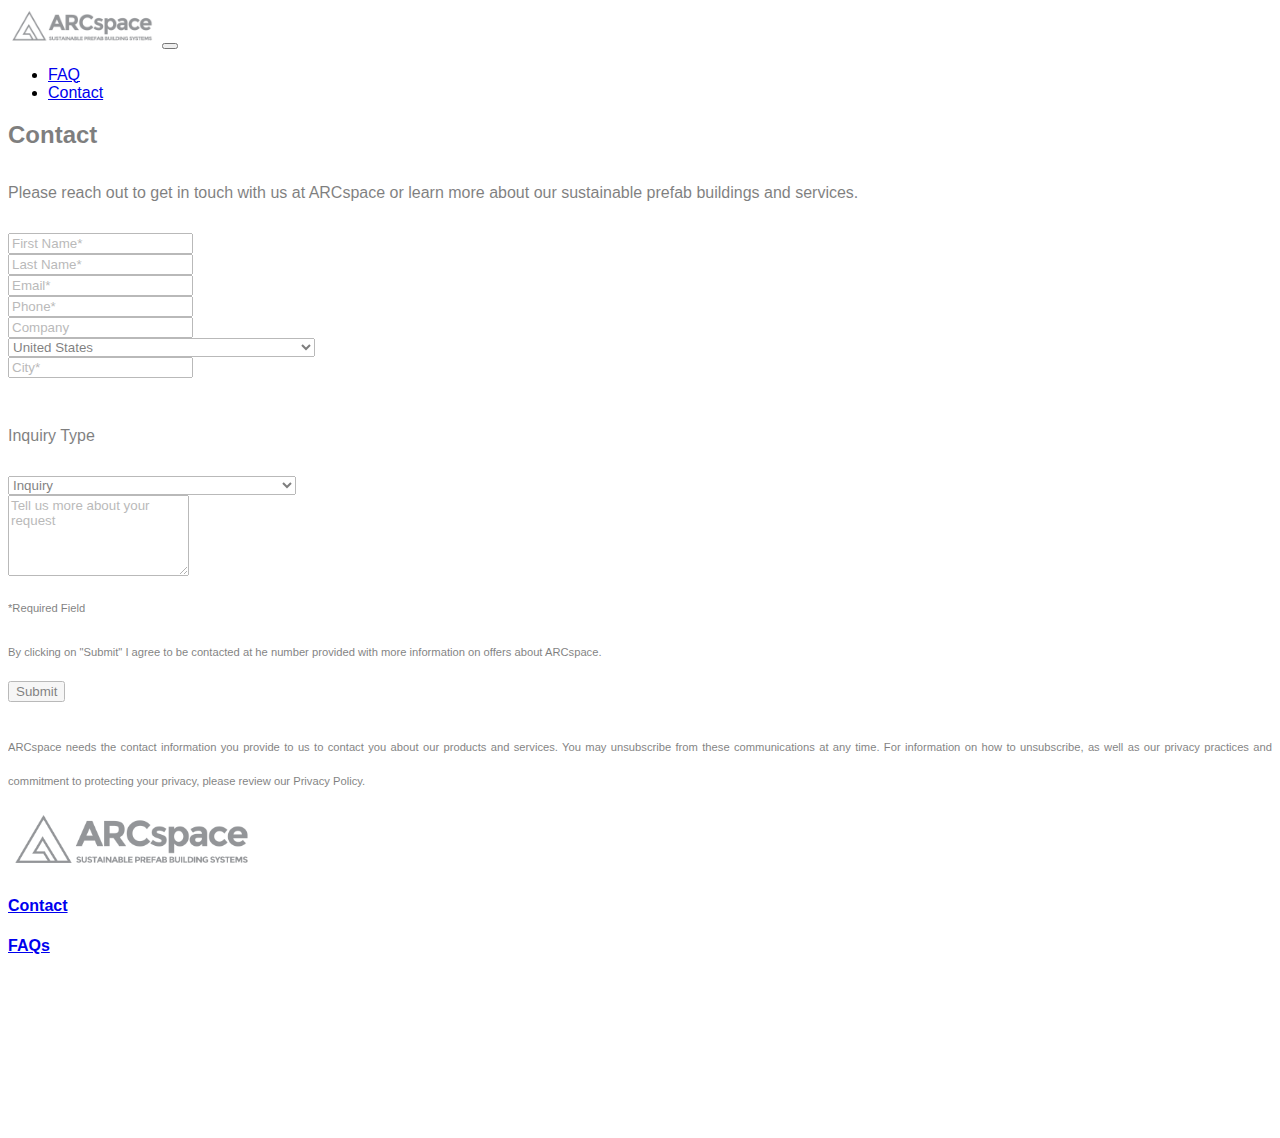
==== contact.html @ 67426a72 "#8-separacion-de-paginas-correccion-p" ====
<!DOCTYPE html>
<html lang="en">
<head>
    <meta charset="UTF-8">
    <meta http-equiv="X-UA-Compatible" content="IE=edge">
    <meta name="viewport" content="width=device-width, initial-scale=1.0">
    <title>Contact</title>
    <link href="./bootstrap-icons/bootstrap-icons.css" rel="stylesheet">
    <link href="https://cdn.jsdelivr.net/npm/bootstrap@5.0.1/dist/css/bootstrap.min.css" rel="stylesheet" integrity="sha384-+0n0xVW2eSR5OomGNYDnhzAbDsOXxcvSN1TPprVMTNDbiYZCxYbOOl7+AMvyTG2x" crossorigin="anonymous">
    <script src="https://cdn.jsdelivr.net/npm/bootstrap@5.0.1/dist/js/bootstrap.bundle.min.js" integrity="sha384-gtEjrD/SeCtmISkJkNUaaKMoLD0//ElJ19smozuHV6z3Iehds+3Ulb9Bn9Plx0x4" crossorigin="anonymous"></script>
    <link rel="stylesheet" href="css/style.css">
    <script src="./js/main.js"></script>
</head>
<body>

    <nav class="navbar navbar-expand-sm navbar-light bg-light sticky-top">
        <div class="container-fluid">
            <a class="navbar-brand" href="index.html"><img src="img/thelogo.png" width="150"></a>
            <button class="navbar-toggler" type="button" data-bs-toggle="collapse" data-bs-target="#navbarText" aria-controls="navbarText" aria-expanded="false" aria-label="Toggle navigation">
                <span class="navbar-toggler-icon"></span>
            </button>
            <div class="collapse navbar-collapse" id="navbarText">
            <ul class="navbar-nav me-auto mb-2 mb-lg-0">
            </ul>
            <ul class="nav navbar-nav navbar-right">
                <li class="nav-item">
                    <a class="nav-link" href="./faq.html">FAQ</a>
                </li>
                <li class="nav-item">
                    <a class="nav-link" href="#">Contact</a>
                </li>
            </ul>
            </div>
        </div>
    </nav>
    <section class="fade_up">
        <!-- Contact -->
        <div class="container">
            <h2 class="text-center">Contact</h2>
            <p>Please reach out to get in touch with us at ARCspace or learn more about our sustainable prefab buildings and services.</p>
            <div class="row">
                <div class="col-lg-12 mt-2 mt-lg-0">
                <form action="forms/contact.php" method="post" role="form" class="php-email-form" data-aos="fade-left">
                    <div class="row">
                        <div class="col-md-6 form-group">
                            <input type="text" name="fname" class="form-control" id="fname" placeholder="First Name*" required>
                        </div>
                        <div class="col-md-6 form-group mt-3 mt-md-0">
                            <input type="text" class="form-control" name="lname" id="lname" placeholder="Last Name*" required>
                        </div>
                    </div>
                    <div class="row">
                        <div class="col-md-6 form-group mt-3">
                            <input type="email" name="email" class="form-control" id="email" placeholder="Email*" required>
                        </div>
                        <div class="col-md-6 form-group mt-3">
                            <input type="number" class="form-control" name="phone" id="phone" placeholder="Phone*" required>
                        </div>
                    </div>
                    <div class="form-group mt-3">
                        <input type="text" class="form-control" name="company" id="company" placeholder="Company" required>
                    </div>
                    <select class="form-select form-group mt-3" aria-label="Default select example">
                        <option value="United States" selected>United States</option>
                        <option value="Afghanistan">Afghanistan</option>
                        <option value="Åland Islands">Åland Islands</option>
                        <option value="Albania">Albania</option>
                        <option value="Algeria">Algeria</option>
                        <option value="American Samoa">American Samoa</option>
                        <option value="Andorra">Andorra</option>
                        <option value="Angola">Angola</option>
                        <option value="Anguilla">Anguilla</option>
                        <option value="Antarctica">Antarctica</option>
                        <option value="Antigua and Barbuda">Antigua and Barbuda</option>
                        <option value="Argentina">Argentina</option>
                        <option value="Armenia">Armenia</option>
                        <option value="Aruba">Aruba</option>
                        <option value="Australia">Australia</option>
                        <option value="Austria">Austria</option>
                        <option value="Azerbaijan">Azerbaijan</option>
                        <option value="Bahamas">Bahamas</option>
                        <option value="Bahrain">Bahrain</option>
                        <option value="Bangladesh">Bangladesh</option>
                        <option value="Barbados">Barbados</option>
                        <option value="Belarus">Belarus</option>
                        <option value="Belgium">Belgium</option>
                        <option value="Belize">Belize</option>
                        <option value="Benin">Benin</option>
                        <option value="Bermuda">Bermuda</option>
                        <option value="Bhutan">Bhutan</option>
                        <option value="Bolivia">Bolivia</option>
                        <option value="Bosnia and Herzegovina">Bosnia and Herzegovina</option>
                        <option value="Botswana">Botswana</option>
                        <option value="Bouvet Island">Bouvet Island</option>
                        <option value="Brazil">Brazil</option>
                        <option value="British Indian Ocean Territory">British Indian Ocean Territory</option>
                        <option value="Brunei Darussalam">Brunei Darussalam</option>
                        <option value="Bulgaria">Bulgaria</option>
                        <option value="Burkina Faso">Burkina Faso</option>
                        <option value="Burundi">Burundi</option>
                        <option value="Cambodia">Cambodia</option>
                        <option value="Cameroon">Cameroon</option>
                        <option value="Canada">Canada</option>
                        <option value="Cape Verde">Cape Verde</option>
                        <option value="Cayman Islands">Cayman Islands</option>
                        <option value="Central African Republic">Central African Republic</option>
                        <option value="Chad">Chad</option>
                        <option value="Chile">Chile</option>
                        <option value="China">China</option>
                        <option value="Christmas Island">Christmas Island</option>
                        <option value="Cocos (Keeling) Islands">Cocos (Keeling) Islands</option>
                        <option value="Colombia">Colombia</option>
                        <option value="Comoros">Comoros</option>
                        <option value="Congo">Congo</option>
                        <option value="Congo, The Democratic Republic of The">Congo, The Democratic Republic of The</option>
                        <option value="Cook Islands">Cook Islands</option>
                        <option value="Costa Rica">Costa Rica</option>
                        <option value="Cote D'ivoire">Cote D'ivoire</option>
                        <option value="Croatia">Croatia</option>
                        <option value="Cuba">Cuba</option>
                        <option value="Cyprus">Cyprus</option>
                        <option value="Czech Republic">Czech Republic</option>
                        <option value="Denmark">Denmark</option>
                        <option value="Djibouti">Djibouti</option>
                        <option value="Dominica">Dominica</option>
                        <option value="Dominican Republic">Dominican Republic</option>
                        <option value="Ecuador">Ecuador</option>
                        <option value="Egypt">Egypt</option>
                        <option value="El Salvador">El Salvador</option>
                        <option value="Equatorial Guinea">Equatorial Guinea</option>
                        <option value="Eritrea">Eritrea</option>
                        <option value="Estonia">Estonia</option>
                        <option value="Ethiopia">Ethiopia</option>
                        <option value="Falkland Islands (Malvinas)">Falkland Islands (Malvinas)</option>
                        <option value="Faroe Islands">Faroe Islands</option>
                        <option value="Fiji">Fiji</option>
                        <option value="Finland">Finland</option>
                        <option value="France">France</option>
                        <option value="French Guiana">French Guiana</option>
                        <option value="French Polynesia">French Polynesia</option>
                        <option value="French Southern Territories">French Southern Territories</option>
                        <option value="Gabon">Gabon</option>
                        <option value="Gambia">Gambia</option>
                        <option value="Georgia">Georgia</option>
                        <option value="Germany">Germany</option>
                        <option value="Ghana">Ghana</option>
                        <option value="Gibraltar">Gibraltar</option>
                        <option value="Greece">Greece</option>
                        <option value="Greenland">Greenland</option>
                        <option value="Grenada">Grenada</option>
                        <option value="Guadeloupe">Guadeloupe</option>
                        <option value="Guam">Guam</option>
                        <option value="Guatemala">Guatemala</option>
                        <option value="Guernsey">Guernsey</option>
                        <option value="Guinea">Guinea</option>
                        <option value="Guinea-bissau">Guinea-bissau</option>
                        <option value="Guyana">Guyana</option>
                        <option value="Haiti">Haiti</option>
                        <option value="Heard Island and Mcdonald Islands">Heard Island and Mcdonald Islands</option>
                        <option value="Holy See (Vatican City State)">Holy See (Vatican City State)</option>
                        <option value="Honduras">Honduras</option>
                        <option value="Hong Kong">Hong Kong</option>
                        <option value="Hungary">Hungary</option>
                        <option value="Iceland">Iceland</option>
                        <option value="India">India</option>
                        <option value="Indonesia">Indonesia</option>
                        <option value="Iran, Islamic Republic of">Iran, Islamic Republic of</option>
                        <option value="Iraq">Iraq</option>
                        <option value="Ireland">Ireland</option>
                        <option value="Isle of Man">Isle of Man</option>
                        <option value="Israel">Israel</option>
                        <option value="Italy">Italy</option>
                        <option value="Jamaica">Jamaica</option>
                        <option value="Japan">Japan</option>
                        <option value="Jersey">Jersey</option>
                        <option value="Jordan">Jordan</option>
                        <option value="Kazakhstan">Kazakhstan</option>
                        <option value="Kenya">Kenya</option>
                        <option value="Kiribati">Kiribati</option>
                        <option value="Korea, Democratic People's Republic of">Korea, Democratic People's Republic of</option>
                        <option value="Korea, Republic of">Korea, Republic of</option>
                        <option value="Kuwait">Kuwait</option>
                        <option value="Kyrgyzstan">Kyrgyzstan</option>
                        <option value="Lao People's Democratic Republic">Lao People's Democratic Republic</option>
                        <option value="Latvia">Latvia</option>
                        <option value="Lebanon">Lebanon</option>
                        <option value="Lesotho">Lesotho</option>
                        <option value="Liberia">Liberia</option>
                        <option value="Libyan Arab Jamahiriya">Libyan Arab Jamahiriya</option>
                        <option value="Liechtenstein">Liechtenstein</option>
                        <option value="Lithuania">Lithuania</option>
                        <option value="Luxembourg">Luxembourg</option>
                        <option value="Macao">Macao</option>
                        <option value="Macedonia, The Former Yugoslav Republic of">Macedonia, The Former Yugoslav Republic of</option>
                        <option value="Madagascar">Madagascar</option>
                        <option value="Malawi">Malawi</option>
                        <option value="Malaysia">Malaysia</option>
                        <option value="Maldives">Maldives</option>
                        <option value="Mali">Mali</option>
                        <option value="Malta">Malta</option>
                        <option value="Marshall Islands">Marshall Islands</option>
                        <option value="Martinique">Martinique</option>
                        <option value="Mauritania">Mauritania</option>
                        <option value="Mauritius">Mauritius</option>
                        <option value="Mayotte">Mayotte</option>
                        <option value="Mexico">Mexico</option>
                        <option value="Micronesia, Federated States of">Micronesia, Federated States of</option>
                        <option value="Moldova, Republic of">Moldova, Republic of</option>
                        <option value="Monaco">Monaco</option>
                        <option value="Mongolia">Mongolia</option>
                        <option value="Montenegro">Montenegro</option>
                        <option value="Montserrat">Montserrat</option>
                        <option value="Morocco">Morocco</option>
                        <option value="Mozambique">Mozambique</option>
                        <option value="Myanmar">Myanmar</option>
                        <option value="Namibia">Namibia</option>
                        <option value="Nauru">Nauru</option>
                        <option value="Nepal">Nepal</option>
                        <option value="Netherlands">Netherlands</option>
                        <option value="Netherlands Antilles">Netherlands Antilles</option>
                        <option value="New Caledonia">New Caledonia</option>
                        <option value="New Zealand">New Zealand</option>
                        <option value="Nicaragua">Nicaragua</option>
                        <option value="Niger">Niger</option>
                        <option value="Nigeria">Nigeria</option>
                        <option value="Niue">Niue</option>
                        <option value="Norfolk Island">Norfolk Island</option>
                        <option value="Northern Mariana Islands">Northern Mariana Islands</option>
                        <option value="Norway">Norway</option>
                        <option value="Oman">Oman</option>
                        <option value="Pakistan">Pakistan</option>
                        <option value="Palau">Palau</option>
                        <option value="Palestinian Territory, Occupied">Palestinian Territory, Occupied</option>
                        <option value="Panama">Panama</option>
                        <option value="Papua New Guinea">Papua New Guinea</option>
                        <option value="Paraguay">Paraguay</option>
                        <option value="Peru">Peru</option>
                        <option value="Philippines">Philippines</option>
                        <option value="Pitcairn">Pitcairn</option>
                        <option value="Poland">Poland</option>
                        <option value="Portugal">Portugal</option>
                        <option value="Puerto Rico">Puerto Rico</option>
                        <option value="Qatar">Qatar</option>
                        <option value="Reunion">Reunion</option>
                        <option value="Romania">Romania</option>
                        <option value="Russian Federation">Russian Federation</option>
                        <option value="Rwanda">Rwanda</option>
                        <option value="Saint Helena">Saint Helena</option>
                        <option value="Saint Kitts and Nevis">Saint Kitts and Nevis</option>
                        <option value="Saint Lucia">Saint Lucia</option>
                        <option value="Saint Pierre and Miquelon">Saint Pierre and Miquelon</option>
                        <option value="Saint Vincent and The Grenadines">Saint Vincent and The Grenadines</option>
                        <option value="Samoa">Samoa</option>
                        <option value="San Marino">San Marino</option>
                        <option value="Sao Tome and Principe">Sao Tome and Principe</option>
                        <option value="Saudi Arabia">Saudi Arabia</option>
                        <option value="Senegal">Senegal</option>
                        <option value="Serbia">Serbia</option>
                        <option value="Seychelles">Seychelles</option>
                        <option value="Sierra Leone">Sierra Leone</option>
                        <option value="Singapore">Singapore</option>
                        <option value="Slovakia">Slovakia</option>
                        <option value="Slovenia">Slovenia</option>
                        <option value="Solomon Islands">Solomon Islands</option>
                        <option value="Somalia">Somalia</option>
                        <option value="South Africa">South Africa</option>
                        <option value="South Georgia and The South Sandwich Islands">South Georgia and The South Sandwich Islands</option>
                        <option value="Spain">Spain</option>
                        <option value="Sri Lanka">Sri Lanka</option>
                        <option value="Sudan">Sudan</option>
                        <option value="Suriname">Suriname</option>
                        <option value="Svalbard and Jan Mayen">Svalbard and Jan Mayen</option>
                        <option value="Swaziland">Swaziland</option>
                        <option value="Sweden">Sweden</option>
                        <option value="Switzerland">Switzerland</option>
                        <option value="Syrian Arab Republic">Syrian Arab Republic</option>
                        <option value="Taiwan, Province of China">Taiwan, Province of China</option>
                        <option value="Tajikistan">Tajikistan</option>
                        <option value="Tanzania, United Republic of">Tanzania, United Republic of</option>
                        <option value="Thailand">Thailand</option>
                        <option value="Timor-leste">Timor-leste</option>
                        <option value="Togo">Togo</option>
                        <option value="Tokelau">Tokelau</option>
                        <option value="Tonga">Tonga</option>
                        <option value="Trinidad and Tobago">Trinidad and Tobago</option>
                        <option value="Tunisia">Tunisia</option>
                        <option value="Turkey">Turkey</option>
                        <option value="Turkmenistan">Turkmenistan</option>
                        <option value="Turks and Caicos Islands">Turks and Caicos Islands</option>
                        <option value="Tuvalu">Tuvalu</option>
                        <option value="Uganda">Uganda</option>
                        <option value="Ukraine">Ukraine</option>
                        <option value="United Arab Emirates">United Arab Emirates</option>
                        <option value="United Kingdom">United Kingdom</option>
                        <option value="United States Minor Outlying Islands">United States Minor Outlying Islands</option>
                        <option value="Uruguay">Uruguay</option>
                        <option value="Uzbekistan">Uzbekistan</option>
                        <option value="Vanuatu">Vanuatu</option>
                        <option value="Venezuela">Venezuela</option>
                        <option value="Viet Nam">Viet Nam</option>
                        <option value="Virgin Islands, British">Virgin Islands, British</option>
                        <option value="Virgin Islands, U.S.">Virgin Islands, U.S.</option>
                        <option value="Wallis and Futuna">Wallis and Futuna</option>
                        <option value="Western Sahara">Western Sahara</option>
                        <option value="Yemen">Yemen</option>
                        <option value="Zambia">Zambia</option>
                        <option value="Zimbabwe">Zimbabwe</option>
                    </select>
                    <div class="form-group mt-4">
                        <input type="text" class="form-control" name="city" id="country" placeholder="City*" required>
                    </div>
                    <br>
                    <div class="row">
                        <div class="col-md-3 form-group">
                            <p>Inquiry Type</p>
                        </div>
                        <div class="col-md-9 form-group">
                            <select class="form-select form-group" aria-label="Default select example">
                                <option selected>Inquiry</option>
                                <option value="ADU">ADU</option>
                                <option value="Multiple Units">Multiple Units</option>
                                <option value="Government/Homeless & Affordable Housing">Government/Homeless & Affordable Housing</option>
                            </select>
                        </div>
                    </div>
                    <div class="form-group mt-3">
                        <textarea class="form-control" name="message" rows="5" placeholder="Tell us more about your request" required></textarea>
                    </div>
                    <p style="font-size: 0.7rem;">*Required Field</p>
                    <p style="font-size: 0.7rem; text-align: justify;">By clicking on "Submit" I agree to be contacted at he number provided with more information on offers about ARCspace.</p>
                    <div class="text-center"><button class="btn btn-success" type="submit">Submit</button></div>
                    <br>
                    <p style="font-size: 0.7rem; text-align: justify;">ARCspace needs the contact information you provide to us to contact you about our products and services. You may unsubscribe from these communications at any time. For information on how to unsubscribe, as well as our privacy practices and commitment to protecting your privacy, please review our Privacy Policy.</p>
                </form>
            </div>
            </div>
        </div>
        <!-- END CONTACT -->
    </section>

    <!-- FOOTER -->
    <footer>
        <div class="container-fluid">
            <div class="row text-center d-flex justify-content-center">
                <div class="col-md-4 mt-5">
                    <a href="#">
                        <img src="./img/thelogo.png" width="250">
                    </a>
                </div>
                <div class="col-md-4 mt-5 text-white">
                    <a href="#contact" class="text-white text-decoration-none"><h4>Contact</h4></a>
                </div>
                <div class="col-md-4 mt-5 text-white">
                    <a href="#faq" class="text-white text-decoration-none"><h4>FAQs</h4></a>
                </div>
            </div>
        </div>
    </footer>
    <!-- END FOOTER -->
    <!-- <a href="#" class="back-to-top d-flex align-items-center justify-content-center"><i class="bi bi-arrow-up-short"></i></a> -->
</body>
</html>
---- css/style.css ----
*{
    font-family: 'Segoe UI', Tahoma, Geneva, Verdana, sans-serif;
}
html {
    scroll-behavior: smooth;
  }  

  p{
      line-height: 3;
  }
/* FOOTER */
footer {
    background-image: url("../img/3.jpg");
    background-repeat: no-repeat;
    background-position: center center;
    background-size: cover;
    height: 20rem;
    /* position: relative; */
}

/* EFECTOS */
    section{
        opacity: 0.5;
        transition: all 1.5s;
    }
    .transformup{
        transform: translateY(20%);
    }
    .transformdown{
        transform: translateY(-20%);
    }
    .transformleft{
        transform: translateX(20%);
    }
    .transformright{
        transform: translateX(-20%);
    }
    .aparece{
        opacity: 1;
        transform: none;
    }

/* VIDEOS */
.video-container {
    width: 100%;
    height: 100vh;
    overflow: hidden;
    position: relative;
}
  
.video-container video {
    /* width: 100%;
    height: auto; */
    min-width: 100%;
    min-height: 100%;
    position: absolute;
    top: 50%;
    left: 50%;
    transform: translateX(-50%) translateY(-50%);
}
  
  /* Just styling the content of the div, the *magic* in the previous rules */
.videobut {
    z-index: 1;
    position: relative;
    text-align: center;
    color: #dc0000;
    top: 80vh;
}

.modalvid {
    width: 100%;
    height: auto;
}
.mission{
    font-weight: 900; 
    font-style: italic; 
    font-size: 100px;
}

@media (max-width: 500px){
    .modalvid {
        width: 100%;
        height: auto;
    }
    .mission{
        font-weight: 900; 
        font-style: italic; 
        font-size: 50px;
    }
}
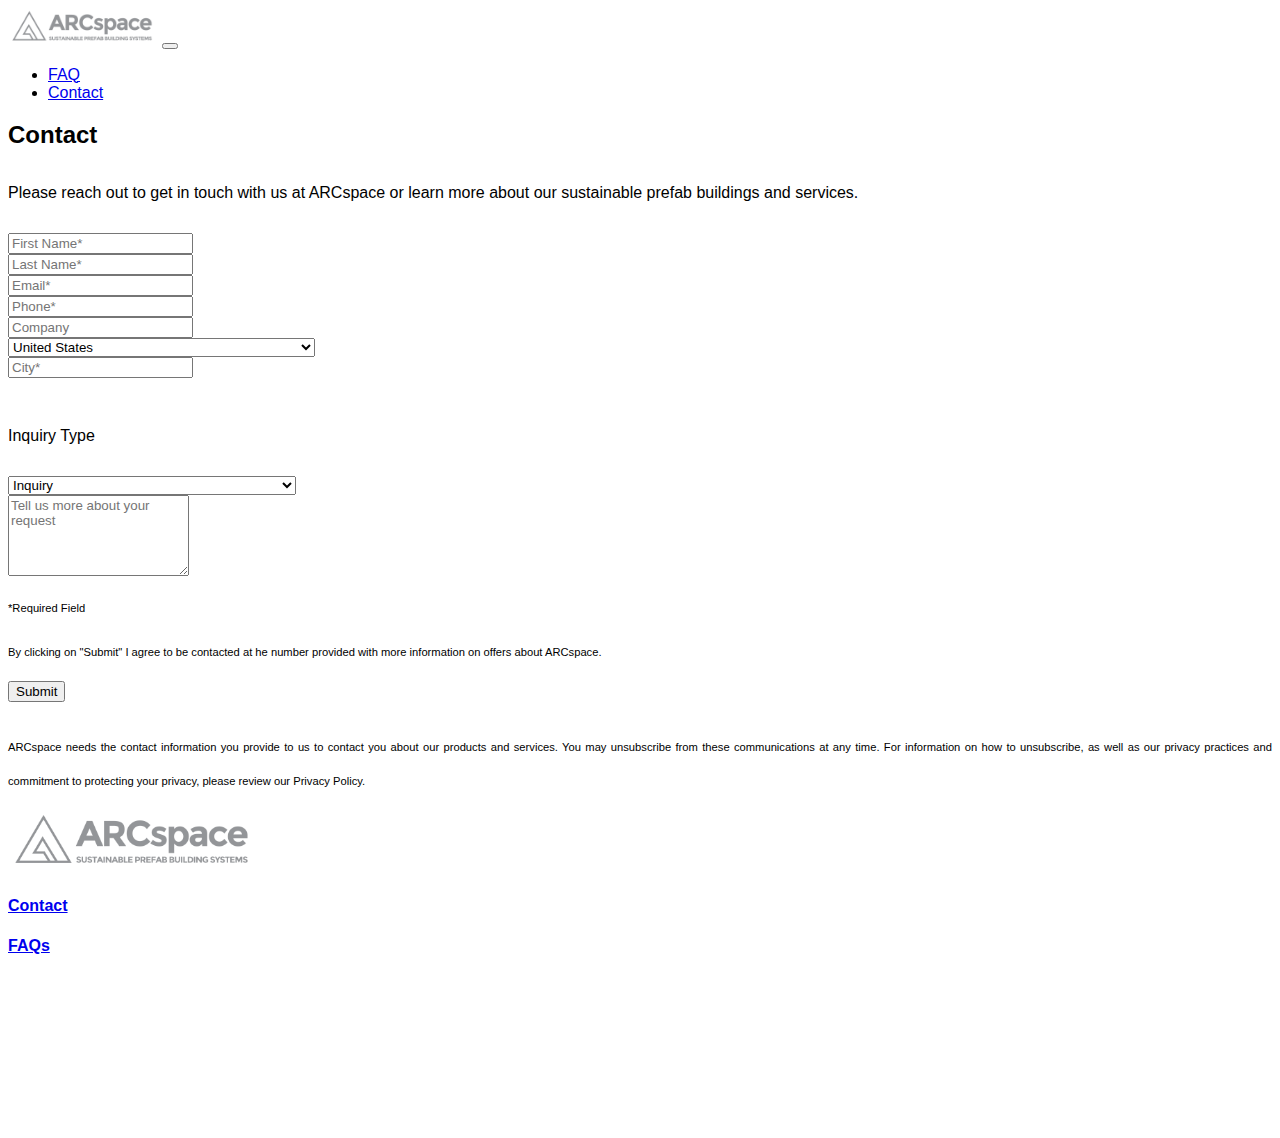
==== commit 79194443: "#9-cambios-video-footerspags-efectos" ====
--- a/contact.html
+++ b/contact.html
@@ -33,7 +33,7 @@
             </div>
         </div>
     </nav>
-    <section class="fade_up">
+    <section style="opacity: 1;">
         <!-- Contact -->
         <div class="container">
             <h2 class="text-center">Contact</h2>
@@ -348,10 +348,10 @@
                     </a>
                 </div>
                 <div class="col-md-4 mt-5 text-white">
-                    <a href="#contact" class="text-white text-decoration-none"><h4>Contact</h4></a>
+                    <a href="/contact.html" class="text-white text-decoration-none"><h4>Contact</h4></a>
                 </div>
                 <div class="col-md-4 mt-5 text-white">
-                    <a href="#faq" class="text-white text-decoration-none"><h4>FAQs</h4></a>
+                    <a href="/faq.html" class="text-white text-decoration-none"><h4>FAQs</h4></a>
                 </div>
             </div>
         </div>
--- a/css/style.css
+++ b/css/style.css
@@ -1,13 +1,14 @@
-*{
+* {
     font-family: 'Segoe UI', Tahoma, Geneva, Verdana, sans-serif;
 }
+
 html {
     scroll-behavior: smooth;
-  }  
+}  
 
-  p{
-      line-height: 3;
-  }
+p {
+    line-height: 3;
+}
 /* FOOTER */
 footer {
     background-image: url("../img/3.jpg");
@@ -40,8 +41,8 @@
         transform: none;
     }
 
-/* VIDEOS */
-.video-container {
+/* VIDEOS FULLSCREEN CHIDO */
+/* .video-container {
     width: 100%;
     height: 100vh;
     overflow: hidden;
@@ -49,8 +50,6 @@
 }
   
 .video-container video {
-    /* width: 100%;
-    height: auto; */
     min-width: 100%;
     min-height: 100%;
     position: absolute;
@@ -58,11 +57,29 @@
     left: 50%;
     transform: translateX(-50%) translateY(-50%);
 }
-  
-  /* Just styling the content of the div, the *magic* in the previous rules */
+
 .videobut {
     z-index: 1;
     position: relative;
+    text-align: center;
+    color: #dc0000;
+    top: 80vh;
+} */
+
+/* VIDEO RESPONSIVE */
+video {
+    width: 100%;
+    height: auto;
+}
+
+.video-container {
+    width: 100%;
+    height: auto;
+}
+
+.videobut {
+    z-index: 1;
+    /* position: relative; */
     text-align: center;
     color: #dc0000;
     top: 80vh;
@@ -72,6 +89,7 @@
     width: 100%;
     height: auto;
 }
+
 .mission{
     font-weight: 900; 
     font-style: italic; 
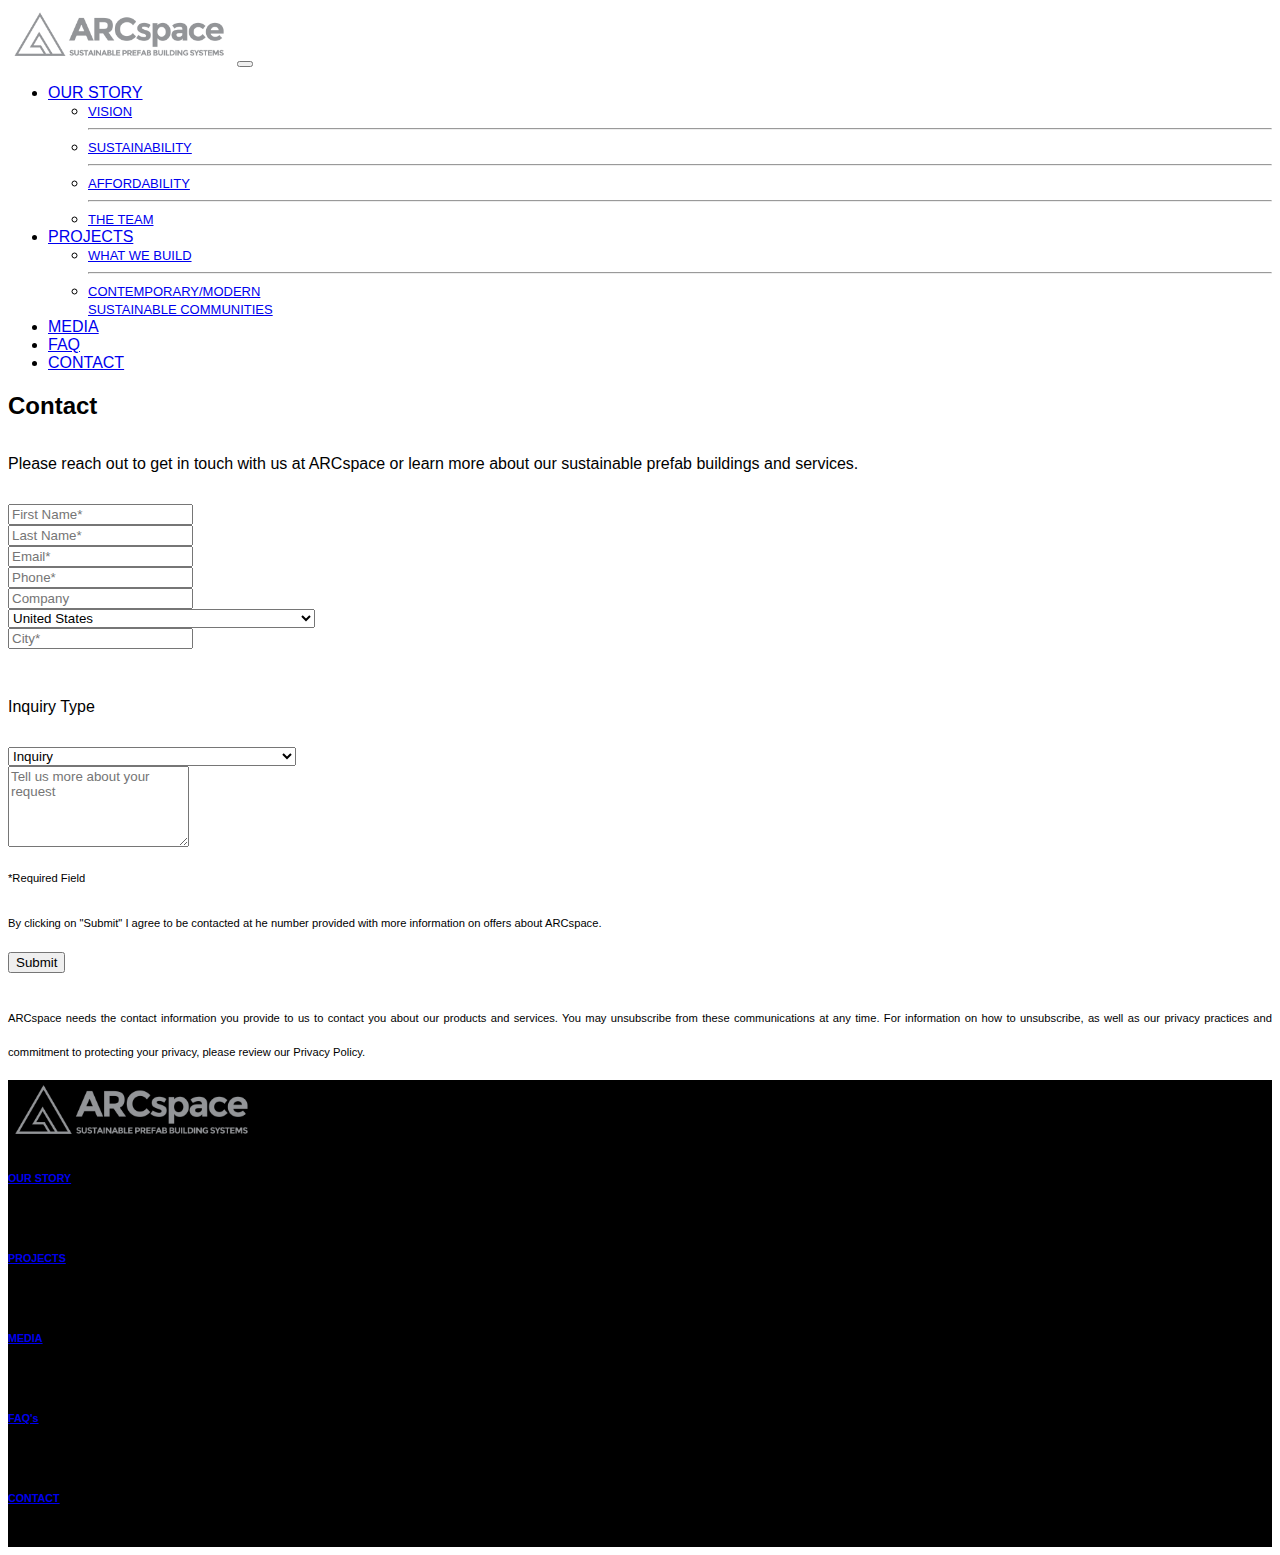
==== commit a7eed877: "#11-navbarcompleta-navbarenfaqycontact-footerhoverytodoslados" ====
--- a/contact.html
+++ b/contact.html
@@ -12,22 +12,43 @@
     <script src="./js/main.js"></script>
 </head>
 <body>
-
     <nav class="navbar navbar-expand-sm navbar-light bg-light sticky-top">
         <div class="container-fluid">
-            <a class="navbar-brand" href="index.html"><img src="img/thelogo.png" width="150"></a>
+            <a class="navbar-brand" href="index.html"><img src="img/thelogo.png" width="225"></a>
             <button class="navbar-toggler" type="button" data-bs-toggle="collapse" data-bs-target="#navbarText" aria-controls="navbarText" aria-expanded="false" aria-label="Toggle navigation">
                 <span class="navbar-toggler-icon"></span>
             </button>
             <div class="collapse navbar-collapse" id="navbarText">
-            <ul class="navbar-nav me-auto mb-2 mb-lg-0">
-            </ul>
+            <ul class="navbar-nav me-auto mb-2 mb-lg-0"></ul>
             <ul class="nav navbar-nav navbar-right">
+                <li class="nav-item dropdown">
+                    <a class="nav-link dropdown-toggle" href="#" id="navbarDropdownMenuLink" role="button" data-bs-toggle="dropdown" aria-expanded="false">
+                        OUR STORY
+                    </a>
+                    <ul class="dropdown-menu" aria-labelledby="navbarDropdownMenuLink">
+                        <li><a class="dropdown-item" href="#">VISION</a></li><hr>
+                        <li><a class="dropdown-item" href="#">SUSTAINABILITY</a></li><hr>
+                        <li><a class="dropdown-item" href="#">AFFORDABILITY</a></li><hr>
+                        <li><a class="dropdown-item" href="#">THE TEAM</a></li>
+                    </ul>
+                </li>
+                <li class="nav-item dropdown">
+                    <a class="nav-link dropdown-toggle" href="#" id="navbarDropdownMenuLink" role="button" data-bs-toggle="dropdown" aria-expanded="false">
+                        PROJECTS
+                    </a>
+                    <ul class="dropdown-menu" aria-labelledby="navbarDropdownMenuLink">
+                        <li><a class="dropdown-item" href="#">WHAT WE BUILD</a></li><hr>
+                        <li><a class="dropdown-item" href="#">CONTEMPORARY/MODERN<br>SUSTAINABLE COMMUNITIES</a></li>
+                    </ul>
+                </li>
+                <li class="nav-item">
+                    <a class="nav-link" href="#">MEDIA</a>
+                </li>
                 <li class="nav-item">
                     <a class="nav-link" href="./faq.html">FAQ</a>
                 </li>
                 <li class="nav-item">
-                    <a class="nav-link" href="#">Contact</a>
+                    <a class="nav-link" href="./contact.html">CONTACT</a>
                 </li>
             </ul>
             </div>
@@ -342,16 +363,17 @@
     <footer>
         <div class="container-fluid">
             <div class="row text-center d-flex justify-content-center">
-                <div class="col-md-4 mt-5">
+                <div class="col-md mt-5">
                     <a href="#">
                         <img src="./img/thelogo.png" width="250">
                     </a>
                 </div>
-                <div class="col-md-4 mt-5 text-white">
-                    <a href="/contact.html" class="text-white text-decoration-none"><h4>Contact</h4></a>
-                </div>
-                <div class="col-md-4 mt-5 text-white">
-                    <a href="/faq.html" class="text-white text-decoration-none"><h4>FAQs</h4></a>
+                <div class="col-md mt-5 text-white">
+                    <a href="#" class="text-white text-decoration-none"><h6>OUR STORY</h6></a><br>
+                    <a href="#" class="text-white text-decoration-none"><h6>PROJECTS</h6></a><br>
+                    <a href="#" class="text-white text-decoration-none"><h6>MEDIA</h6></a><br>
+                    <a href="/faq.html" class="text-white text-decoration-none"><h6>FAQ's</h6></a><br>
+                    <a href="/contact.html" class="text-white text-decoration-none"><h6>CONTACT</h6></a><br>
                 </div>
             </div>
         </div>
--- a/css/style.css
+++ b/css/style.css
@@ -1,3 +1,13 @@
+/* NAVBAR */
+.dropdown-item {
+    font-size: small;
+}
+
+li a:hover {
+    color: green !important;
+    font-weight: bold;
+}
+
 * {
     font-family: 'Segoe UI', Tahoma, Geneva, Verdana, sans-serif;
 }
@@ -10,12 +20,17 @@
     line-height: 3;
 }
 /* FOOTER */
+footer a:hover {
+    color: green !important;
+}
+
 footer {
-    background-image: url("../img/3.jpg");
+    background-color: black;
+    /* background-image: url("../img/3.jpg"); */
     background-repeat: no-repeat;
     background-position: center center;
     background-size: cover;
-    height: 20rem;
+    /* height: 20rem; */
     /* position: relative; */
 }
 
@@ -91,7 +106,7 @@
 }
 
 .mission{
-    font-weight: 900; 
+    font-weight: 900;
     font-style: italic; 
     font-size: 100px;
 }
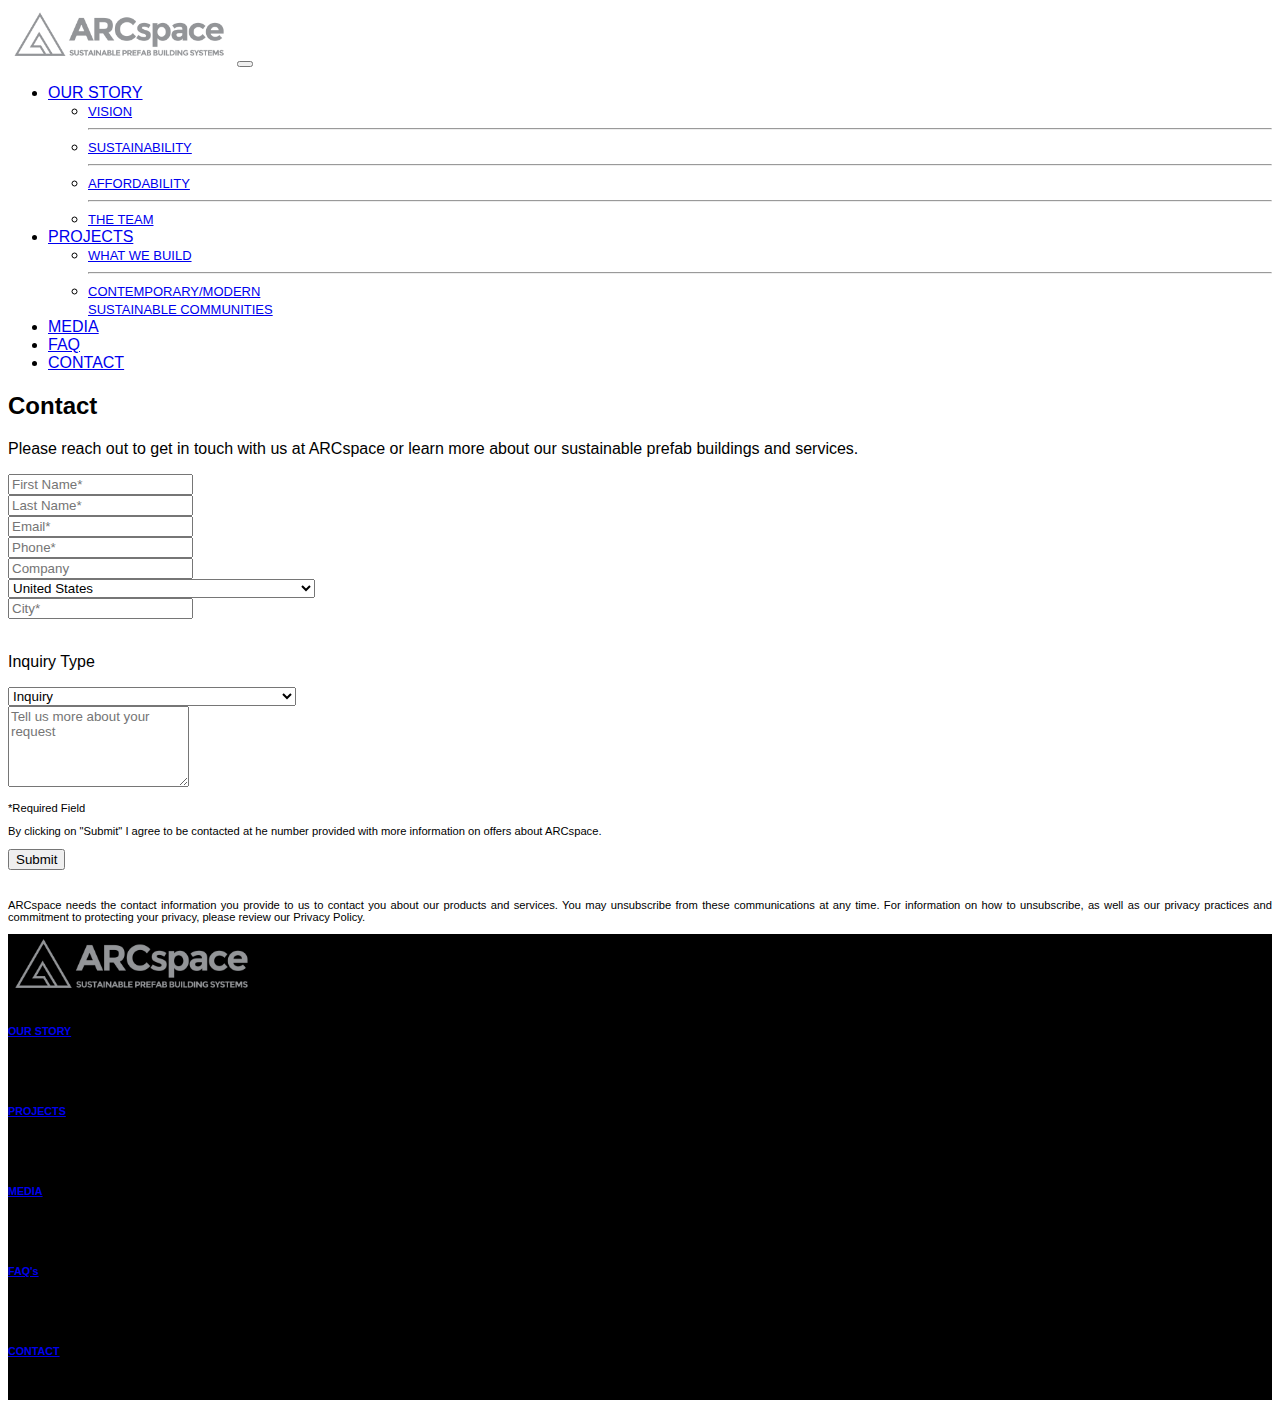
==== commit bab0a49a: "#17-home-complete" ====
--- a/contact.html
+++ b/contact.html
@@ -26,9 +26,9 @@
                         OUR STORY
                     </a>
                     <ul class="dropdown-menu" aria-labelledby="navbarDropdownMenuLink">
-                        <li><a class="dropdown-item" href="#">VISION</a></li><hr>
+                        <li><a class="dropdown-item" href="/vision.html">VISION</a></li><hr>
                         <li><a class="dropdown-item" href="#">SUSTAINABILITY</a></li><hr>
-                        <li><a class="dropdown-item" href="#">AFFORDABILITY</a></li><hr>
+                        <li><a class="dropdown-item" href="/affordability.html">AFFORDABILITY</a></li><hr>
                         <li><a class="dropdown-item" href="#">THE TEAM</a></li>
                     </ul>
                 </li>
--- a/css/style.css
+++ b/css/style.css
@@ -1,10 +1,73 @@
+/* HIGHLIGHT */
+/* .highlight {
+    background-color:lightgoldenrodyellow;
+} */
+
+/* PROJECTS */
+.projimg {
+    width: 550px;
+    height: 300px;
+
+}
+
+@media (max-width: 760px) {
+    .projimg {
+        width: 350px;
+        height: 200px;
+    }
+
+    h1.contem {
+        font-size: 1.6rem;
+    }
+}
+
+/* TEAM SECTION */
+.vl.team {
+    border-top: 5px solid rgb(22, 65, 3);
+    border-left: 0px solid;
+    width: 100%;
+    display: inline-block;
+}
+
+.teamimg {
+    height: 200px;
+    width: 200px;
+}
+
+.teamtitle {
+    font-weight: bold;
+}
+
+.teamtitle.name {
+    color: rgb(22, 65, 3);
+}
+
+.teamdes {
+    font-size: 1rem;
+}
+
+/* Linea vertical */
+.vl {
+    border-left: 3px solid rgb(22, 65, 3);
+    height: 50px;
+    display: inline-block;
+    margin-right: 0.5rem;
+    margin-left: 0.5rem;
+}
+.titleHR{
+    width: 30%;
+    border: none;
+    height: 10px;
+    color: rgb(22, 65, 3);
+    
+}
 /* NAVBAR */
 .dropdown-item {
     font-size: small;
 }
 
 li a:hover {
-    color: green !important;
+    color: rgb(22, 65, 3) !important;
     font-weight: bold;
 }
 
@@ -16,12 +79,36 @@
     scroll-behavior: smooth;
 }  
 
+/* TITULOS */
+h6.subtitulo {
+    color: grey;
+    font-size: 0.7rem;
+}
+
+.titulo {
+    display: inline-block;
+}
+
+.titles{
+    color: grey;
+    font-family: 'Times New Roman', Times, serif;
+}
+.subtitles{
+    font-weight: bold;
+}
+
+.bgris{
+    width: 250px;
+    height: 250px;
+}
+
 p {
-    line-height: 3;
-}
+    text-align: justify;
+}
+
 /* FOOTER */
 footer a:hover {
-    color: green !important;
+    color: rgb(22, 65, 3) !important;
 }
 
 footer {
@@ -104,7 +191,18 @@
     width: 100%;
     height: auto;
 }
-
+.galleryImg{
+    width: 350px;
+    height: 250px;
+}
+.learnMore{
+    margin-left: 200px;
+}
+.padImg{
+    margin-top: 100px;
+    width: 400px; 
+    height: 350px;
+}
 .mission{
     font-weight: 900;
     font-style: italic; 
@@ -121,4 +219,12 @@
         font-style: italic; 
         font-size: 50px;
     }
+    .learnMore{
+        margin-left: 0px;
+    }
+    .padImg{
+        margin-top: 0px;
+        width: 300px; 
+        height: 250px;
+    }
 }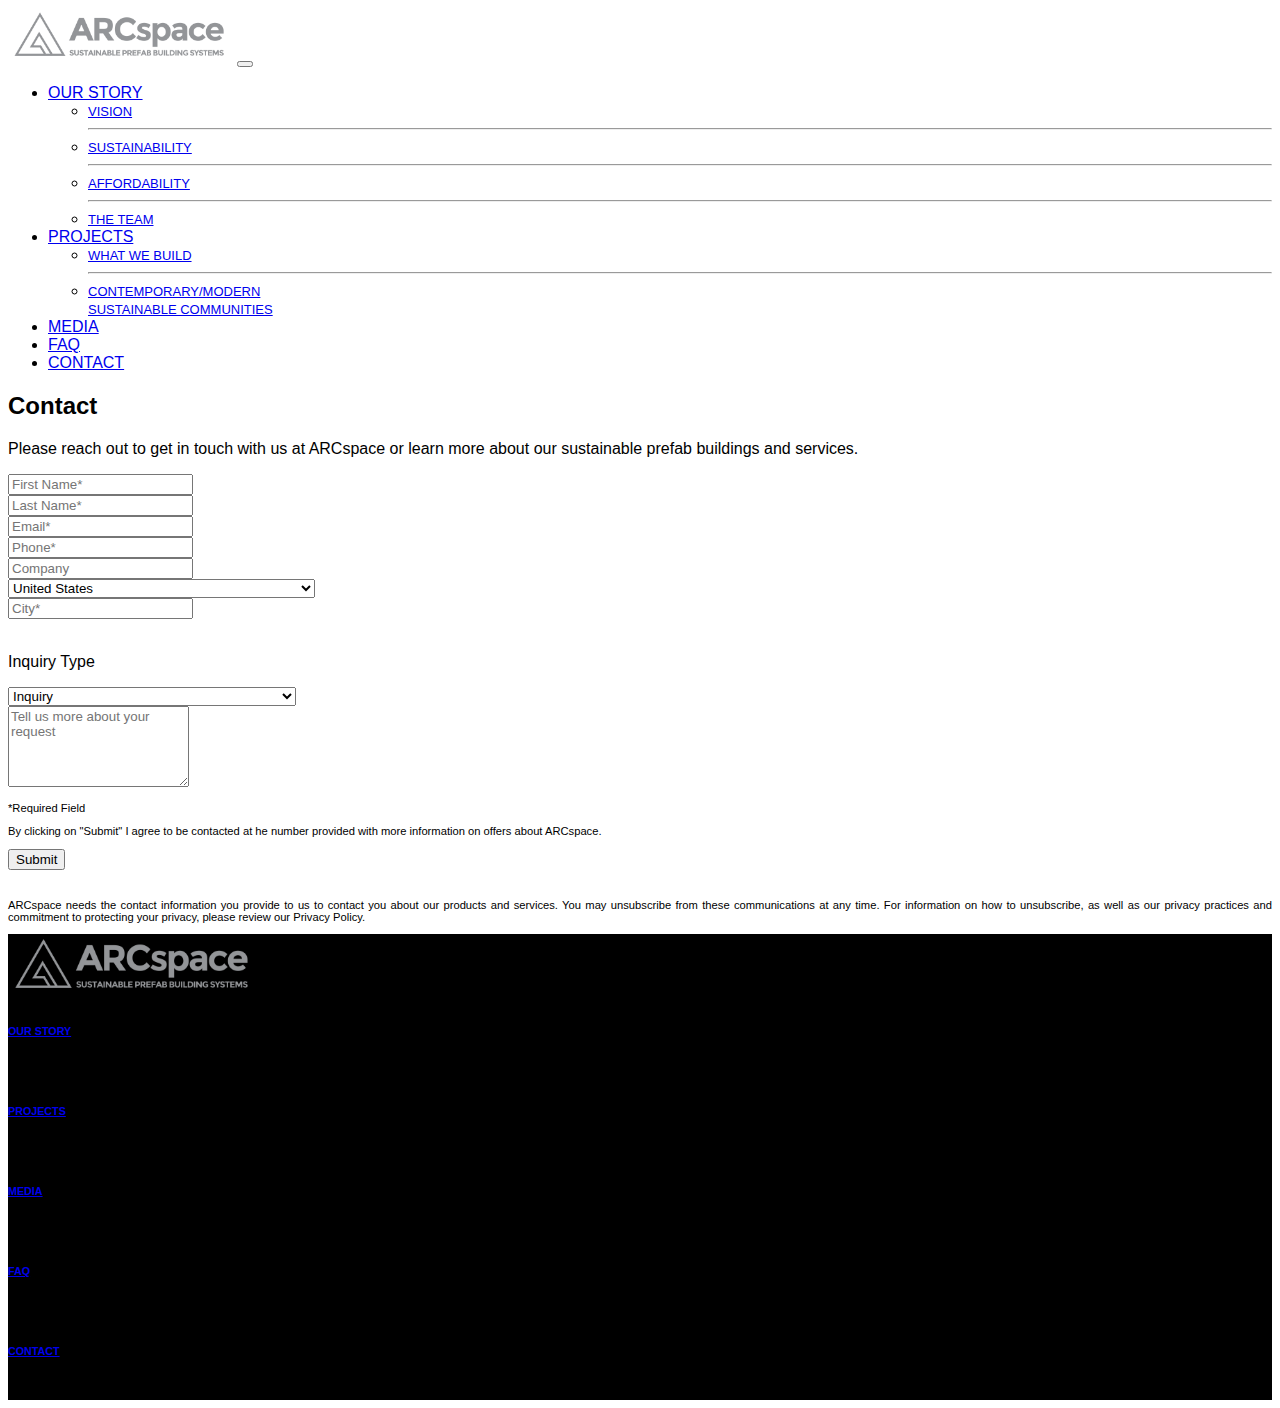
==== commit 6b8bf106: "#71-changes-28-09" ====
--- a/contact.html
+++ b/contact.html
@@ -22,14 +22,14 @@
             <ul class="navbar-nav me-auto mb-2 mb-lg-0"></ul>
             <ul class="nav navbar-nav navbar-right">
                 <li class="nav-item dropdown">
-                    <a class="nav-link dropdown-toggle" href="#" id="navbarDropdownMenuLink" role="button" data-bs-toggle="dropdown" aria-expanded="false">
+                    <a class="nav-link dropdown-toggle" href="/ourstory.html" id="navbarDropdownMenuLink" role="button" data-bs-toggle="dropdown" aria-expanded="false">
                         OUR STORY
                     </a>
                     <ul class="dropdown-menu" aria-labelledby="navbarDropdownMenuLink">
-                        <li><a class="dropdown-item" href="/vision.html">VISION</a></li><hr>
-                        <li><a class="dropdown-item" href="#">SUSTAINABILITY</a></li><hr>
-                        <li><a class="dropdown-item" href="/affordability.html">AFFORDABILITY</a></li><hr>
-                        <li><a class="dropdown-item" href="#">THE TEAM</a></li>
+                        <li><a class="dropdown-item" href="/ourstory.html">VISION</a></li><hr>
+                        <li><a class="dropdown-item" href="/ourstory.html#sustainability">SUSTAINABILITY</a></li><hr>
+                        <li><a class="dropdown-item" href="/ourstory.html#affordability">AFFORDABILITY</a></li><hr>
+                        <li><a class="dropdown-item" href="/ourstory.html#team">THE TEAM</a></li>
                     </ul>
                 </li>
                 <li class="nav-item dropdown">
@@ -37,12 +37,12 @@
                         PROJECTS
                     </a>
                     <ul class="dropdown-menu" aria-labelledby="navbarDropdownMenuLink">
-                        <li><a class="dropdown-item" href="#">WHAT WE BUILD</a></li><hr>
-                        <li><a class="dropdown-item" href="#">CONTEMPORARY/MODERN<br>SUSTAINABLE COMMUNITIES</a></li>
+                        <li><a class="dropdown-item" href="/projects.html">WHAT WE BUILD</a></li><hr>
+                        <li><a class="dropdown-item" href="/projects.html#contemp">CONTEMPORARY/MODERN<br>SUSTAINABLE COMMUNITIES</a></li>
                     </ul>
                 </li>
                 <li class="nav-item">
-                    <a class="nav-link" href="#">MEDIA</a>
+                    <a class="nav-link" href="./media.html">MEDIA</a>
                 </li>
                 <li class="nav-item">
                     <a class="nav-link" href="./faq.html">FAQ</a>
@@ -364,15 +364,15 @@
         <div class="container-fluid">
             <div class="row text-center d-flex justify-content-center">
                 <div class="col-md mt-5">
-                    <a href="#">
+                    <a href="/index.html">
                         <img src="./img/thelogo.png" width="250">
                     </a>
                 </div>
                 <div class="col-md mt-5 text-white">
-                    <a href="#" class="text-white text-decoration-none"><h6>OUR STORY</h6></a><br>
-                    <a href="#" class="text-white text-decoration-none"><h6>PROJECTS</h6></a><br>
-                    <a href="#" class="text-white text-decoration-none"><h6>MEDIA</h6></a><br>
-                    <a href="/faq.html" class="text-white text-decoration-none"><h6>FAQ's</h6></a><br>
+                    <a href="/ourstory.html" class="text-white text-decoration-none"><h6>OUR STORY</h6></a><br>
+                    <a href="/projects.html" class="text-white text-decoration-none"><h6>PROJECTS</h6></a><br>
+                    <a href="./media.html" class="text-white text-decoration-none"><h6>MEDIA</h6></a><br>
+                    <a href="/faq.html" class="text-white text-decoration-none"><h6>FAQ</h6></a><br>
                     <a href="/contact.html" class="text-white text-decoration-none"><h6>CONTACT</h6></a><br>
                 </div>
             </div>
--- a/css/style.css
+++ b/css/style.css
@@ -1,8 +1,47 @@
+/* BOTONES HOMEPAGE */
+
+.ahome {
+    text-decoration: none;
+    color: rgb(22, 65, 3);
+    border: solid 1px;
+    border-radius: 5px;
+    padding: 0.4rem 0.8rem;
+    /* padding-left: 1rem;
+    padding-right: 1rem; */
+}
+
+.ahome:hover {
+    text-decoration: none;
+    color: white;
+    background-color: rgb(22, 65, 3);
+}
+
 /* HIGHLIGHT */
 /* .highlight {
     background-color:lightgoldenrodyellow;
 } */
 
+/* SCROLLBAR */
+/* width */
+
+
+::-webkit-scrollbar {
+    width: 7px;
+    height: 7px;
+}
+
+/* Track */
+/* ::-webkit-scrollbar-track {
+    box-shadow: inset 0 0 5px grey;
+    border-radius: 10px;
+} */
+
+/* Handle */
+::-webkit-scrollbar-thumb {
+    background: grey;
+    border-radius: 10px;
+}
+
 /* PROJECTS */
 .projimg {
     width: 550px;
@@ -55,11 +94,23 @@
     margin-left: 0.5rem;
 }
 .titleHR{
-    width: 30%;
-    border: none;
-    height: 10px;
-    color: rgb(22, 65, 3);
-    
+    border-top: 5px solid rgb(15, 54, 0);
+    border-left: 0px solid;
+    width: 20%;
+    display: inline-block;
+}
+.titleHR2{
+    border-top: 5px solid rgb(15, 54, 0);
+    border-left: 0px solid;
+    width: 20%;
+    display: inline-block;
+}
+.titleHR3{
+    border-top: 5px solid rgb(15, 54, 0);
+    border-left: 0px solid;
+    width: 20%;
+    display: inline-block;
+    margin-left: 200px;
 }
 /* NAVBAR */
 .dropdown-item {
@@ -94,7 +145,8 @@
     font-family: 'Times New Roman', Times, serif;
 }
 .subtitles{
-    font-weight: bold;
+    color: grey;
+    font-family: 'Times New Roman', Times, serif;
 }
 
 .bgris{
@@ -102,15 +154,26 @@
     height: 250px;
 }
 
-p {
-    text-align: justify;
-}
 
 /* FOOTER */
+.img-footer{
+    background-color: white;
+    padding: 0px;
+}
+
+/* .imgf {
+    display: inline;
+    width: 50rem;
+    height: 30rem;
+} */
+
 footer a:hover {
     color: rgb(22, 65, 3) !important;
 }
-
+.images-project{
+    width: 90px;
+    height: 100px;
+}
 footer {
     background-color: black;
     /* background-image: url("../img/3.jpg"); */
@@ -192,7 +255,7 @@
     height: auto;
 }
 .galleryImg{
-    width: 350px;
+    width: 400px;
     height: 250px;
 }
 .learnMore{
@@ -208,6 +271,11 @@
     font-style: italic; 
     font-size: 100px;
 }
+.logoin{
+    margin-left: 100px; 
+    width: 100px; 
+    height: 100px;
+}
 
 @media (max-width: 500px){
     .modalvid {
@@ -227,4 +295,22 @@
         width: 300px; 
         height: 250px;
     }
+    .titleHR3{
+        border-top: 5px solid rgb(15, 54, 0);
+        border-left: 0px solid;
+        width: 20%;
+        display: inline-block;
+        margin-left: 0px;
+    }
+    .images-project{
+        width: 30px;
+        height: 40px;
+        margin-bottom: 27px;
+    }
+    .logoin{
+        margin-left: 220px;
+        margin-top: -110px;
+        width: 110px; 
+        height: 110px;
+    }
 }